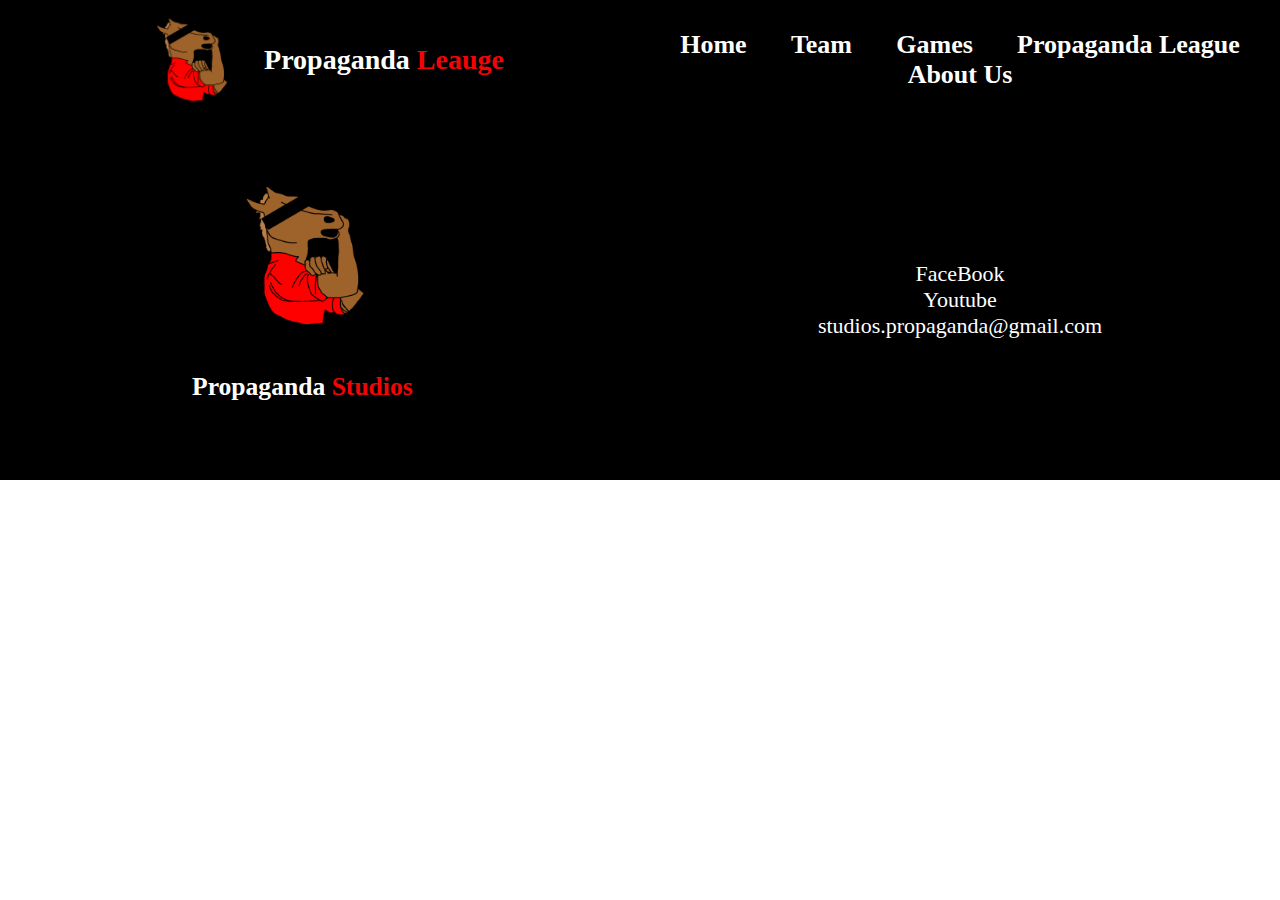
==== aboutUs.html @ a28b2e96 "Pierwsza wersja" ====
<!DOCTYPE html>
<html lang="en">
<head>
    <meta charset="UTF-8">
    <meta http-equiv="X-UA-Compatible" content="IE=edge">
    <meta name="viewport" content="width=device-width, initial-scale=1.0">
    <link href="https://cdn.jsdelivr.net/npm/bootstrap@5.0.0-beta2/dist/css/bootstrap.min.css" rel="stylesheet" integrity="sha384-BmbxuPwQa2lc/FVzBcNJ7UAyJxM6wuqIj61tLrc4wSX0szH/Ev+nYRRuWlolflfl" crossorigin="anonymous">
    <link rel="stylesheet" href="css/main-game.css">
    <title>Poszutex</title>
</head>
<body>
    <header>
        <div class="logo">
            <img src="img/logo-pro.png" alt="logo">
            <div class="shadow-text">Propaganda <span>Leauge</span></div>
        </div>            
    </header>
    <nav>
        <ul class="first-list">
            <li><a href="index.html">Home</a></li>
            <li><a href="team.html">Team</a></li>
            <li><a href="game.html">Games</a></li> 
            <li><a href="propagandaLeauge.html">Propaganda League</a></li> 
            <li><a href="aboutUs.html">About Us</a></li>
        </ul>
    </nav>
    <main>
            
    </main>
    <footer>
        <div class="footer-left">
            <div class="shadow-text-footer">Propaganda <span>Studios</span></div>
            <img src="img/logo-pro.png" alt="logo">
        </div>
        <div class="footer-right">
            <div class="info">
                <a href="">FaceBook</a>
                <a href="https://www.youtube.com/channel/UCZUEIYwa9tLdKlyakhEoodg">Youtube</a>
                <p>studios.propaganda@gmail.com</p>
            </div>
        </div>
    </footer>
    <script src="https://cdn.jsdelivr.net/npm/bootstrap@5.0.0-beta2/dist/js/bootstrap.bundle.min.js" integrity="sha384-b5kHyXgcpbZJO/tY9Ul7kGkf1S0CWuKcCD38l8YkeH8z8QjE0GmW1gYU5S9FOnJ0" crossorigin="anonymous"></script>
</body>
</html>
---- css/main-game.css ----
*{
    box-sizing: border-box;
    margin: 0px;
    padding: 0px;
}
body {
    font-family: candara;
    font-size: 17px;
}
header{
    position: relative;
    width: 50%;
    height: 120px;
    float: left;
    background: #000;
}
header img{
    position: absolute;
    top: 50%;
    left: 30%;
    transform: translate(-50%,-50%);
    width: 120px;
}
header .shadow-text{
    position: absolute;
    top: 50%;
    left: 60%;
    transform: translate(-50%,-50%);
    font-weight: bold;
    font-size: 28px;
    text-align: center;
    color: white;
}
header .shadow-text span{
    color: #F20505;
}
nav{
    position: relative;
    width: 50%;
    height: 120px;
    float: left;
    background: #000;
    text-align: center;
}
nav ul{
    list-style-type: none;
}
nav li{
    display: inline;
}
nav .first-list{
    position: absolute;
    top: 50%;
    transform: translateY(-50%);
}
nav a{
    text-decoration: none;
    color: white;
    font-weight: bold;
    padding: 20px;
    font-size: 26px;
    transition: 0.5s color;
}
nav a:hover{
    color: #F20505;
}
main{
    display: flex;
    flex-direction: column;
    align-items: center;
    width: 100%;
    background-color: #111;
}
main .container{
    display: flex;
    flex-direction: row;
    justify-content: center;
    align-items: center;
    width: 100%;
    color:#F20505;
}
main .container2{
    display: flex;
    flex-direction: row;
    justify-content: center;
    align-items: center;
    width: 100%;
    color:#F20505;
}
main .container a{
    display: flex;
    justify-content: center;
    align-items: center;
    width: 40%;
    height: 400px;
    margin: 10px;
    border: 2px solid #111;
    background: rgb(122, 122, 122);
    color: white;
    text-decoration: none;
    border-radius: 15px;
    transition: 0.5s width , 0.5s height  , 0.5s margin;
}

main .container h3{
    text-align: center;
}
main .container2 h3{
    text-align: center;
}
main .container a div{
    display: flex;
    flex-direction: column;
    align-items: center;
}
main .container a div img{
    border-radius: 15px;
}
main .container a div h3{
    font-weight: bold;
}
main .container a div span{
    opacity: 0.5;
}
main h2{
    color: white;
    font-size: 35px;
    font-weight: bold;
    padding: 25px;
}
main .container a:hover
{
    width: 42%;
    height: 420px;
    margin: 0;
}
main p{
    color: white;
    font-size: 22px;
    text-align: center;
}
main table tr td{
    padding: 10px;
    border-bottom: 7px #111 solid;
}
main table .gray{
    border-right: 7px #111 solid;
    color: white;
    background: rgb(77, 77, 77);
}
main table .white{
    background-color: white;
}
main table tr {
    border-radius: 10px;

}
main img{
    width: 100%;
}
main .obrazyW{
    width: 300px;
    margin: 10px;
    border: 2px solid white;
}
main .container-galery{
    display: flex;
    flex-direction: row;
    justify-content: center;
    align-items: center;
    width: 70%;
}
main .container-galery a{
    display: flex;
    justify-content: center;
    align-items: center;
    width: 30%;
    border: 2px solid #111;
    background: rgb(122, 122, 122);
    color: white;
    text-decoration: none;
    margin: 10px;
    border-radius: 15px;
    transition: 0.5s width, 0.5s margin;
}
main .contcontainer-galeryainer a div{
    display: flex;
    flex-direction: column;
    align-items: center;
}
main .container-galery a:hover{
    width: 32%;
    margin: 0px;
}
main .link-down{
    padding-top: 20px;
}
main .link-down a{
    background-color: rgb(122, 122, 122);;
    color: white;
    padding: 14px 25px;
    text-align: center;
    text-decoration: none;
    display: inline-block;
    border-radius: 10px;
    transition: 0.5s background-color;
}
main .link-down a:hover{
    background-color: #F20505;
}
main .link-down div p span{
    opacity: 0.5;
    font-size: 16px;
}
main li{
    font-size: 22px;
    color: white;
}
main h3{
    color: white;
}
.textJustif{
    padding: 0 20px;
    text-align: justify;
}
.forp{
    width: 50%;
    text-align: center;
}
footer{
    position: relative;
    height: 40vh;
    background-color: black;
    grid-row: 4/5;
    grid-column: 1/3;
}
footer .footer-left{
    width: 50%;
    float: left;
    height: 40vh;
}
footer .footer-right{
    width: 50%;
    float: left;
    height: 40vh;
    display: grid;
    justify-items: center;
    align-items: center;
    background-color: black;
}
footer .shadow-text-footer{
    position: absolute;
    top: 70%;
    left: 15%;
    font-size: 1.6rem;
    font-weight: bold;;
    text-align: center;
    color: white;
}
footer .shadow-text-footer span{
    color: #F20505;
}
footer img{
    position: absolute;
    top: 10%;
    left: 16%;
    width: 200px;
    height: 200px;
}
footer .info{
    display: grid;
    justify-items: center;
    align-items: center;
    font-size: 22px;
    color: white;
}
a{
    text-decoration: none;
    color: white;
    transition: 0.5s;
}
a:hover{
    color: #C00203;
}
@media (max-width: 568px)
{
    main .container a{
        height: 300px;
    }
    main .container a:hover{
        height: 320px;
    }
    nav{
        width: 100%;
        height: 290px;
    }
    nav li{
        display: block;
        margin: 10px;
    }
    nav .first-list{
        padding: 0px;
        margin: 0px;
        top: 0;
        left: 50%;
        transform: translateX(-50%);
    }  
}
@media (max-width: 768px)
{
    header{
        width: 100%;
    }
    nav{
        width: 100%;
    }
    main .container-galery{
        flex-direction: column;
        width: 80%;
    }
    main .container-galery a{
        width: 70%;
    }
    main .container-galery a:hover{
        width: 72%;
    }
    footer .footer-left{
        width: 100%;
    }
    footer .footer-right{
        width: 100%;
    }
    footer .shadow-text-footer{
        top: 80%;
        left: 50%;
        transform: translate(-50%,-50%);
    }

    footer img{
        top: 50%;
        left: 50%;
        transform: translate(-50%,-50%);
    }
}
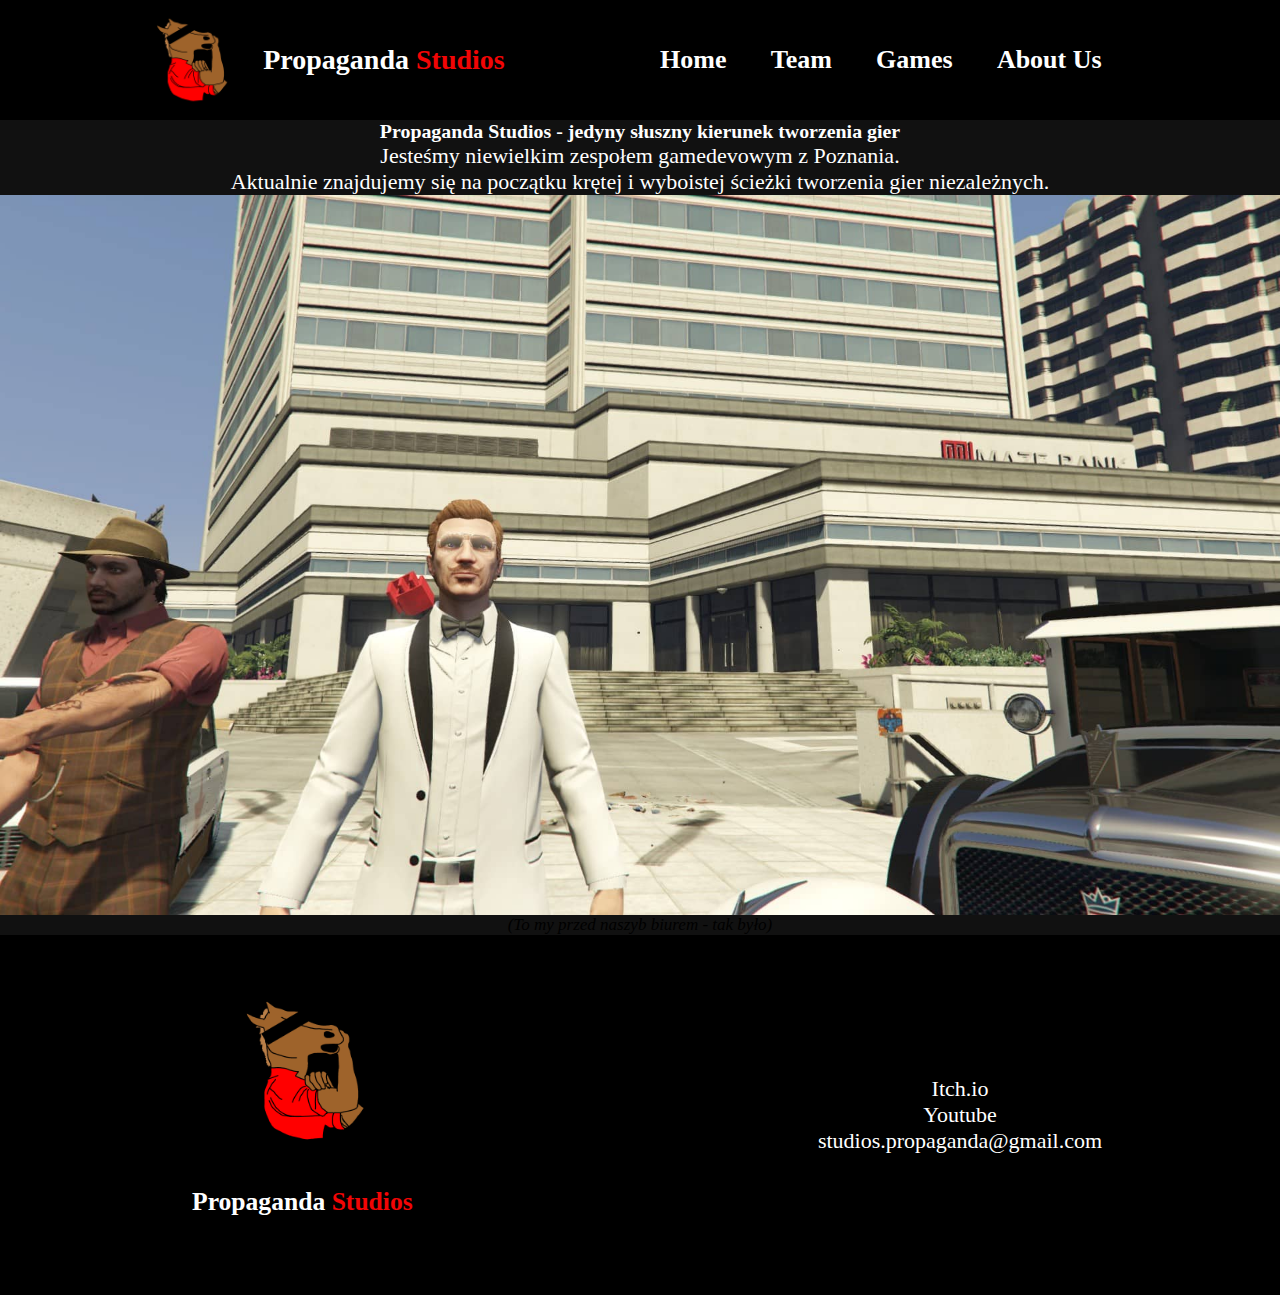
==== commit 102fc0ff: "Druga wersja" ====
--- a/aboutUs.html
+++ b/aboutUs.html
@@ -12,7 +12,7 @@
     <header>
         <div class="logo">
             <img src="img/logo-pro.png" alt="logo">
-            <div class="shadow-text">Propaganda <span>Leauge</span></div>
+            <div class="shadow-text">Propaganda <span>Studios</span></div>
         </div>            
     </header>
     <nav>
@@ -20,12 +20,17 @@
             <li><a href="index.html">Home</a></li>
             <li><a href="team.html">Team</a></li>
             <li><a href="game.html">Games</a></li> 
-            <li><a href="propagandaLeauge.html">Propaganda League</a></li> 
             <li><a href="aboutUs.html">About Us</a></li>
         </ul>
     </nav>
     <main>
-            
+            <h3><b>Propaganda Studios - jedyny słuszny kierunek tworzenia gier</b></h3>
+            <p>
+                Jesteśmy niewielkim zespołem gamedevowym z Poznania. <br>
+                Aktualnie znajdujemy się na początku krętej i wyboistej ścieżki tworzenia gier niezależnych. 
+            </p>
+            <img src="img/toMy.jpg" alt="takietam">
+            <i>(To my przed naszyb biurem - tak było)</i>
     </main>
     <footer>
         <div class="footer-left">
@@ -34,7 +39,7 @@
         </div>
         <div class="footer-right">
             <div class="info">
-                <a href="">FaceBook</a>
+                <a href="https://propaganda-studios.itch.io">Itch.io</a>
                 <a href="https://www.youtube.com/channel/UCZUEIYwa9tLdKlyakhEoodg">Youtube</a>
                 <p>studios.propaganda@gmail.com</p>
             </div>
